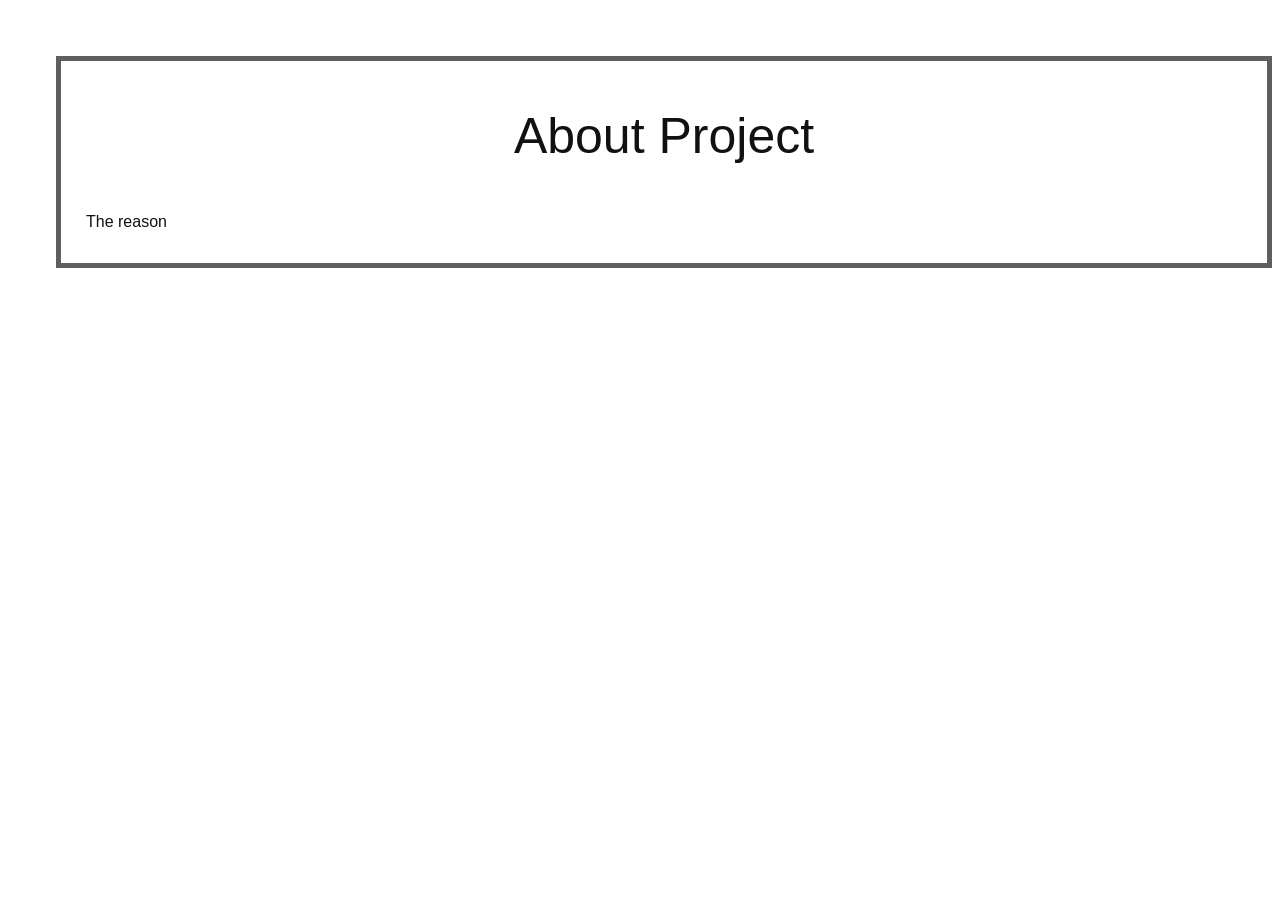
==== about.html @ 5c2b8c0f "Major updates to docs Started coding for html and css files, completed most of planning docs" ====
<!DOCTYPE html>
<html lang="en">
<head>
  <meta charset="UTF-8">
  <meta name="viewport" content="width=device-width, initial-scale=1.0">
  <title>The Menu</title>
  <link rel="stylesheet" href="./style.css"/>
</head>
    <body>
        <main>
            <h1> About Project</h1>
                <p>
                    The reason
                </p>
        </main>
---- style.css ----
* {
    margin: 0;
    padding: 0;
    box-sizing: border-box;
}
body {
    font-family: "Helvetica", sans-serif;
    line-height: 2;
    color: #111111;
    background-color: #ffffff;
    display: center;
    justify-content: flex;
    align-items: center;
    min-height: 100vh;
    padding: 32px;
    }   
main {
    max-width: 1550px;
    width: 100%;
    padding: 25px;
    border: 5px solid #605e5e;
    text-align: justify;
    align-items:center;
    margin: 24px;
    
    }

h1 {
    font-size: 50px;
    line-height: 2em;
    font-weight: normal;
    text-align: center;
    margin-bottom: 20px;
   }

ul{
 margin-left: 24px;
 margin-bottom: 10px;
    }

li{
    margin-bottom: 5px;
    }
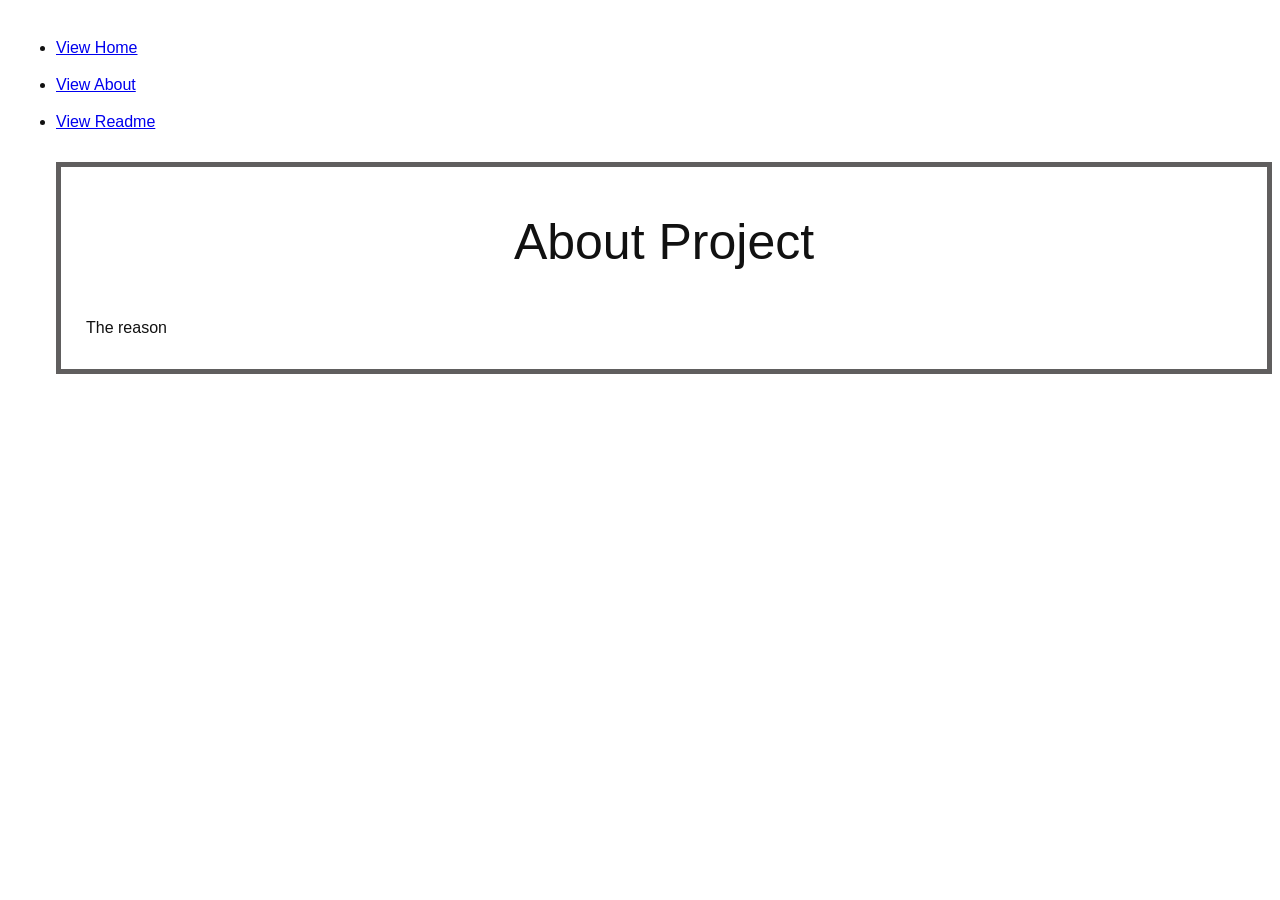
==== commit 3c0ce1a2: "update links on html files made readme viable on the website by adding link in html files" ====
--- a/about.html
+++ b/about.html
@@ -5,11 +5,18 @@
   <meta name="viewport" content="width=device-width, initial-scale=1.0">
   <title>The Menu</title>
   <link rel="stylesheet" href="./style.css"/>
-</head>
-    <body>
-        <main>
-            <h1> About Project</h1>
-                <p>
-                    The reason
-                </p>
-        </main>+  <nav class="nav">
+      <ul>
+         <li><a href="index.html">View Home</a></li>
+         <li><a href="about.html">View About</a></li>
+         <li><a href="readme.md">View Readme</a></li>
+      </ul>
+      </nav>
+        </head>
+            <body>
+                <main>
+                    <h1> About Project</h1>
+                        <p>
+                        The reason
+                        </p>
+                </main>
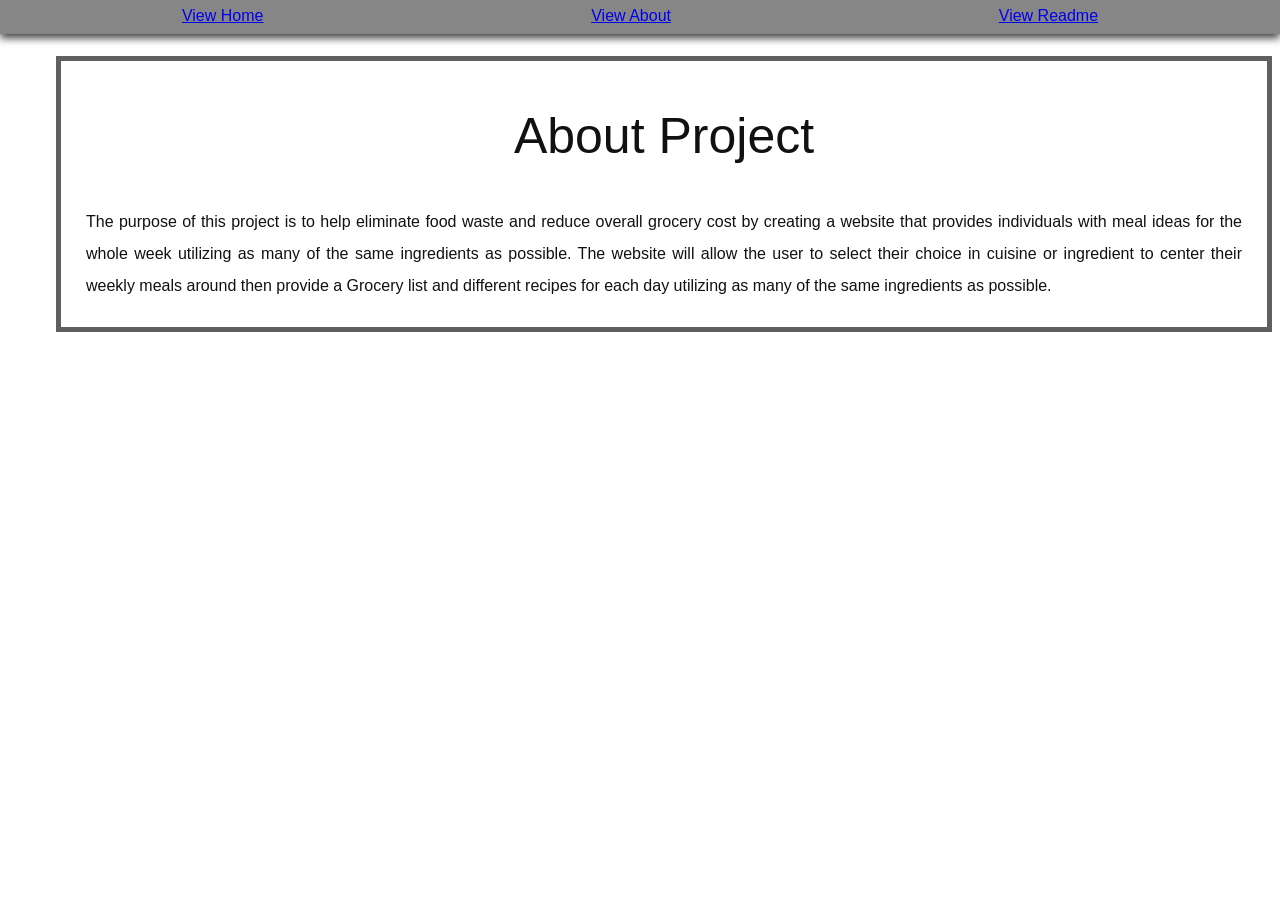
==== commit 09568cb9: "Update about.html" ====
--- a/about.html
+++ b/about.html
@@ -17,6 +17,6 @@
                 <main>
                     <h1> About Project</h1>
                         <p>
-                        The reason
+                        The purpose of this project is to help eliminate food waste and reduce overall grocery cost by creating a website that provides individuals with meal ideas for the whole week utilizing as many of the same ingredients as possible. The website will allow the user to select their choice in cuisine or ingredient to center their weekly meals around then provide a Grocery list and different recipes for each day utilizing as many of the same ingredients as possible. 
                         </p>
                 </main>
--- a/style.css
+++ b/style.css
@@ -40,4 +40,28 @@
 
 li{
     margin-bottom: 5px;
-    }+    }
+    .nav {
+ position: fixed;
+  top: 0;
+  left: 0;
+  right: 0;
+  background-color: #868686;
+  padding: 0 24px;
+   box-shadow: 0 4px 8px #3e3b3b;
+   z-index:1200;
+
+}
+.nav ul {
+  list-style: none;
+  margin: 0;
+  padding: 0;
+  display: flex;
+   justify-content: center;
+  justify-content: space-around;
+  gap: 12px;
+}
+
+.nav li {
+  margin-bottom: 2px;
+}
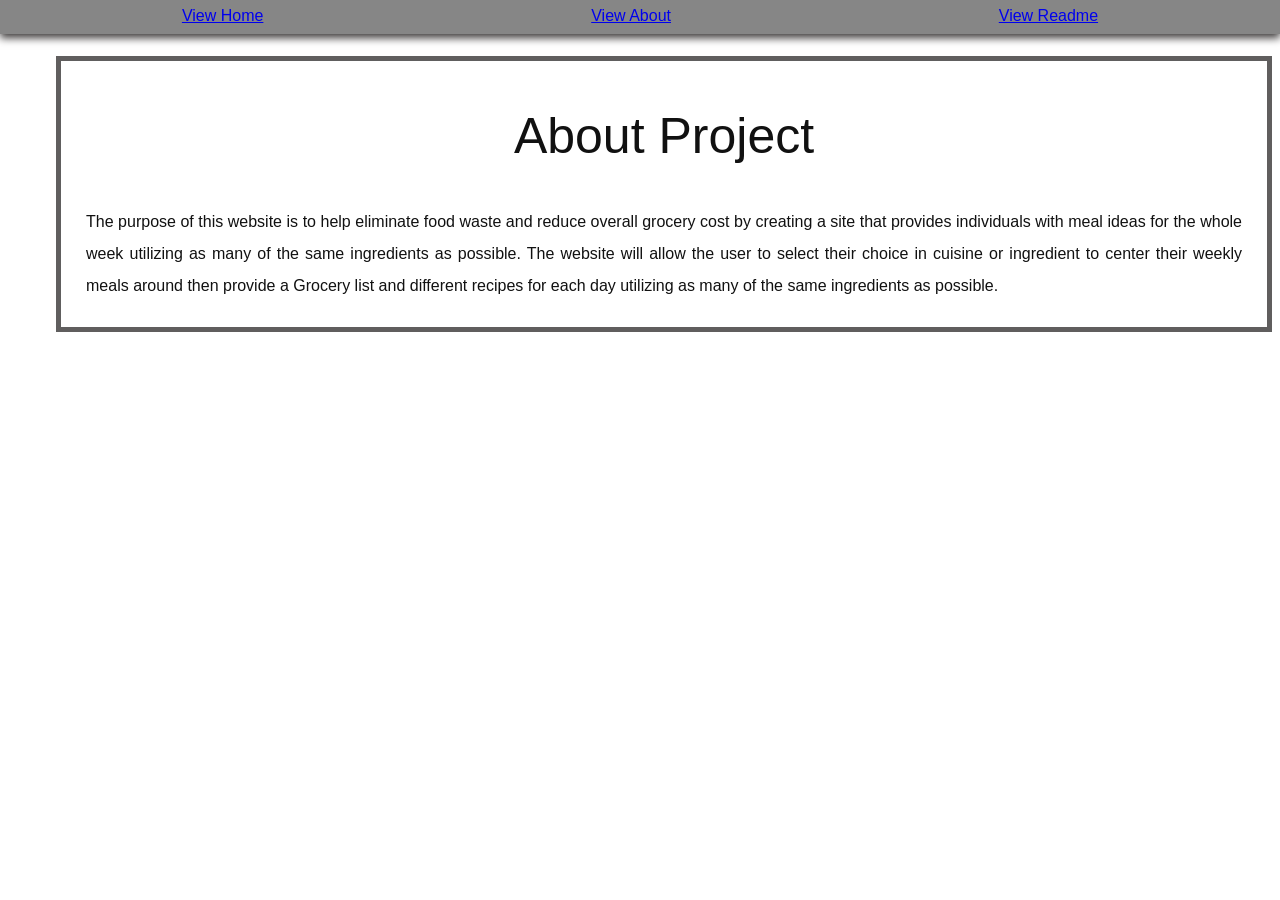
==== commit 4623d693: "finished index complete code for index file including all elements I want for my site" ====
--- a/about.html
+++ b/about.html
@@ -17,6 +17,6 @@
                 <main>
                     <h1> About Project</h1>
                         <p>
-                        The purpose of this project is to help eliminate food waste and reduce overall grocery cost by creating a website that provides individuals with meal ideas for the whole week utilizing as many of the same ingredients as possible. The website will allow the user to select their choice in cuisine or ingredient to center their weekly meals around then provide a Grocery list and different recipes for each day utilizing as many of the same ingredients as possible. 
+                        The purpose of this website is to help eliminate food waste and reduce overall grocery cost by creating a site that provides individuals with meal ideas for the whole week utilizing as many of the same ingredients as possible. The website will allow the user to select their choice in cuisine or ingredient to center their weekly meals around then provide a Grocery list and different recipes for each day utilizing as many of the same ingredients as possible. 
                         </p>
                 </main>
--- a/style.css
+++ b/style.css
@@ -33,6 +33,23 @@
     margin-bottom: 20px;
    }
 
+h2 {
+  font-size: 40px;
+  line-height: 2em;
+  font-weight: normal;
+  text-align: center;
+  margin-bottom: 20px;
+}
+
+h3 {
+  font-size: 30px;
+  line-height: 2em;
+  font-weight: normal;
+  text-align: center;
+  margin-bottom: 20px;
+}
+
+
 ul{
  margin-left: 24px;
  margin-bottom: 10px;
